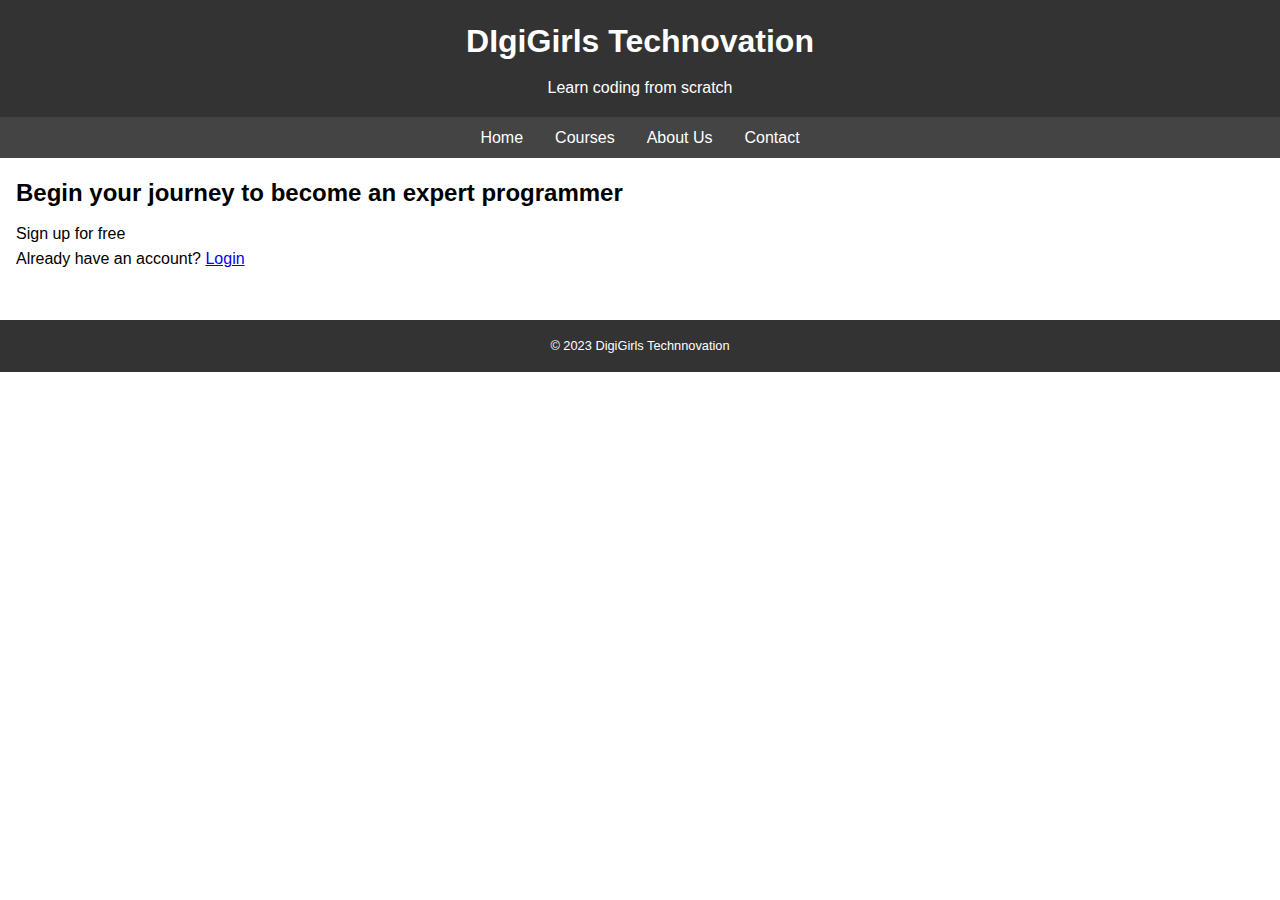
==== index.html @ 5469467a "Added homepage and CSS styles" ====
<!DOCTYPE html>
<html lang="en">

<head>
    <meta charset="UTF-8">
    <meta name="viewport" content="width=device-width, initial-scale=1.0">
    <title>DigiGirls Technnovation</title>
    <link rel="stylesheet" href="css/style.css">
</head>

<body>
    <header>
        <h1>DIgiGirls Technovation</h1>
        <p>Learn coding from scratch</p>
    </header>

    <nav>
        <ul>
            <li><a href="index.html">Home</a></li>
            <li><a href="courses.html">Courses</a></li>
            <li><a href="about.html">About Us</a></li>
            <li><a href="contact.html">Contact</a></li>
        </ul>
    </nav>

    <main>
        <section>
            <h2>Begin your journey to become an expert programmer</h2>
            <p>Sign up for free</p>
            <p>Already have an account? <a href="login.html">Login</a></p>
        </section>
    </main>

    <footer>
        <p>&copy; 2023 DigiGirls Technnovation</p>
    </footer>
</body>

</html>
---- css/style.css ----
/* Reset default styles for some elements */
body, h1, h2, p, ul, li, a {
    margin: 0;
    padding: 0;
}

/* Global styles */
body {
    font-family: Arial, sans-serif;
    line-height: 1.6;
}

header {
    background-color: #333;
    color: #fff;
    padding: 1rem;
    text-align: center;
}

header h1 {
    font-size: 2rem;
    margin-bottom: 0.5rem;
}

nav {
    background-color: #444;
    padding: 0.5rem;
}

nav ul {
    list-style: none;
    display: flex;
    justify-content: center;
}

nav li {
    margin: 0 1rem;
}

nav a {
    color: #fff;
    text-decoration: none;
}

nav a:hover {
    color: #f1f1f1;
}

main {
    padding: 1rem;
}

section {
    margin-bottom: 2rem;
}

h2 {
    font-size: 1.5rem;
    margin-bottom: 0.5rem;
}

footer {
    background-color: #333;
    color: #fff;
    padding: 1rem;
    text-align: center;
}

footer p {
    font-size: 0.8rem;
}

/* Additional styles for specific elements can be added here */
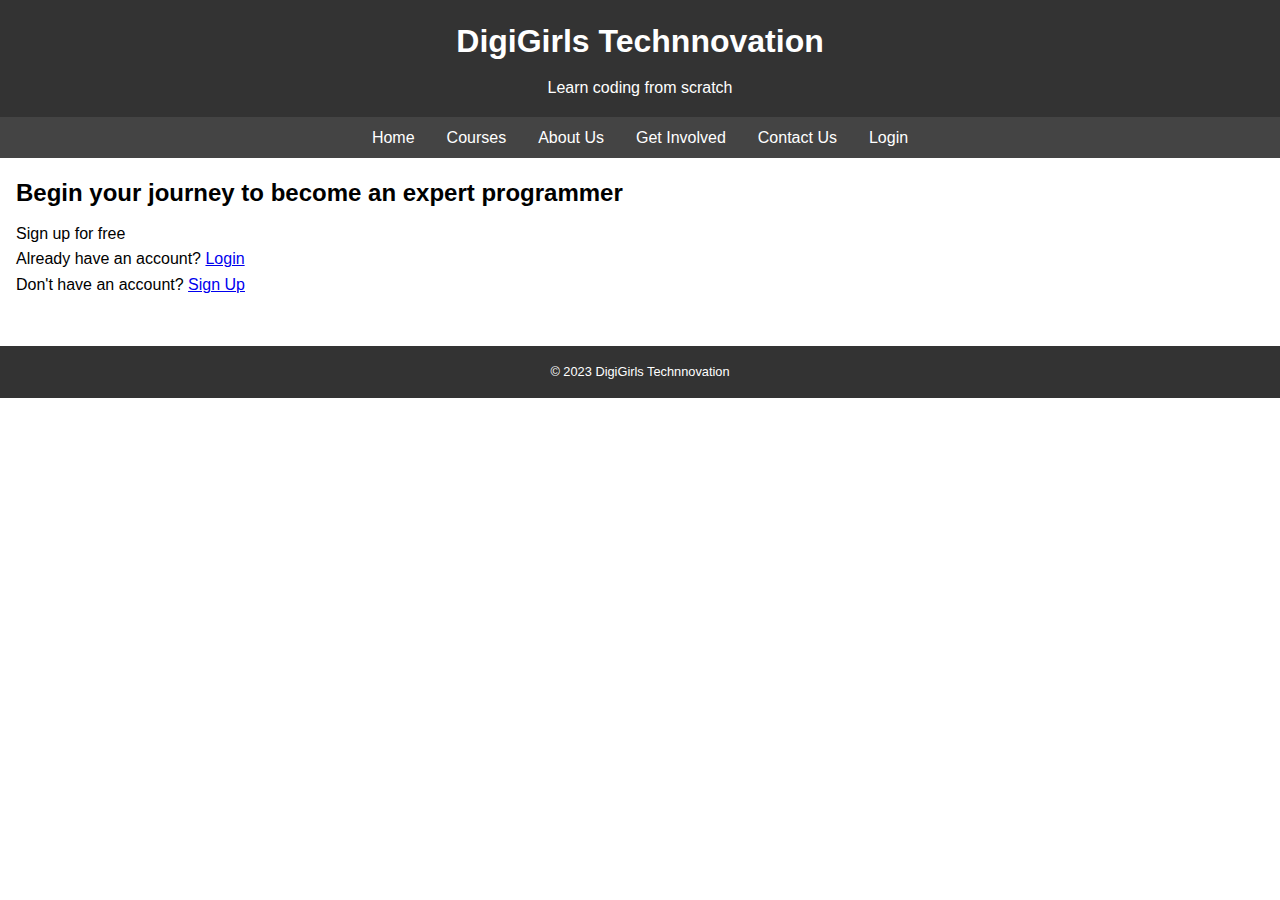
==== commit c844bea0: "get_involved" ====
--- a/index.html
+++ b/index.html
@@ -10,7 +10,7 @@
 
 <body>
     <header>
-        <h1>DIgiGirls Technovation</h1>
+        <h1>DigiGirls Technnovation</h1>
         <p>Learn coding from scratch</p>
     </header>
 
@@ -19,7 +19,9 @@
             <li><a href="index.html">Home</a></li>
             <li><a href="courses.html">Courses</a></li>
             <li><a href="about.html">About Us</a></li>
-            <li><a href="contact.html">Contact</a></li>
+            <li><a href="#get-involved">Get Involved</a></li>
+            <li><a href="contact.html">Contact Us</a></li>
+            <li><a href="login.html">Login</a></li>
         </ul>
     </nav>
 
@@ -28,6 +30,7 @@
             <h2>Begin your journey to become an expert programmer</h2>
             <p>Sign up for free</p>
             <p>Already have an account? <a href="login.html">Login</a></p>
+            <p>Don't have an account? <a href="signup.html">Sign Up</a></p> <!-- Added link to Sign Up page -->
         </section>
     </main>
 
@@ -36,5 +39,4 @@
     </footer>
 </body>
 
-</html>
-
+</html>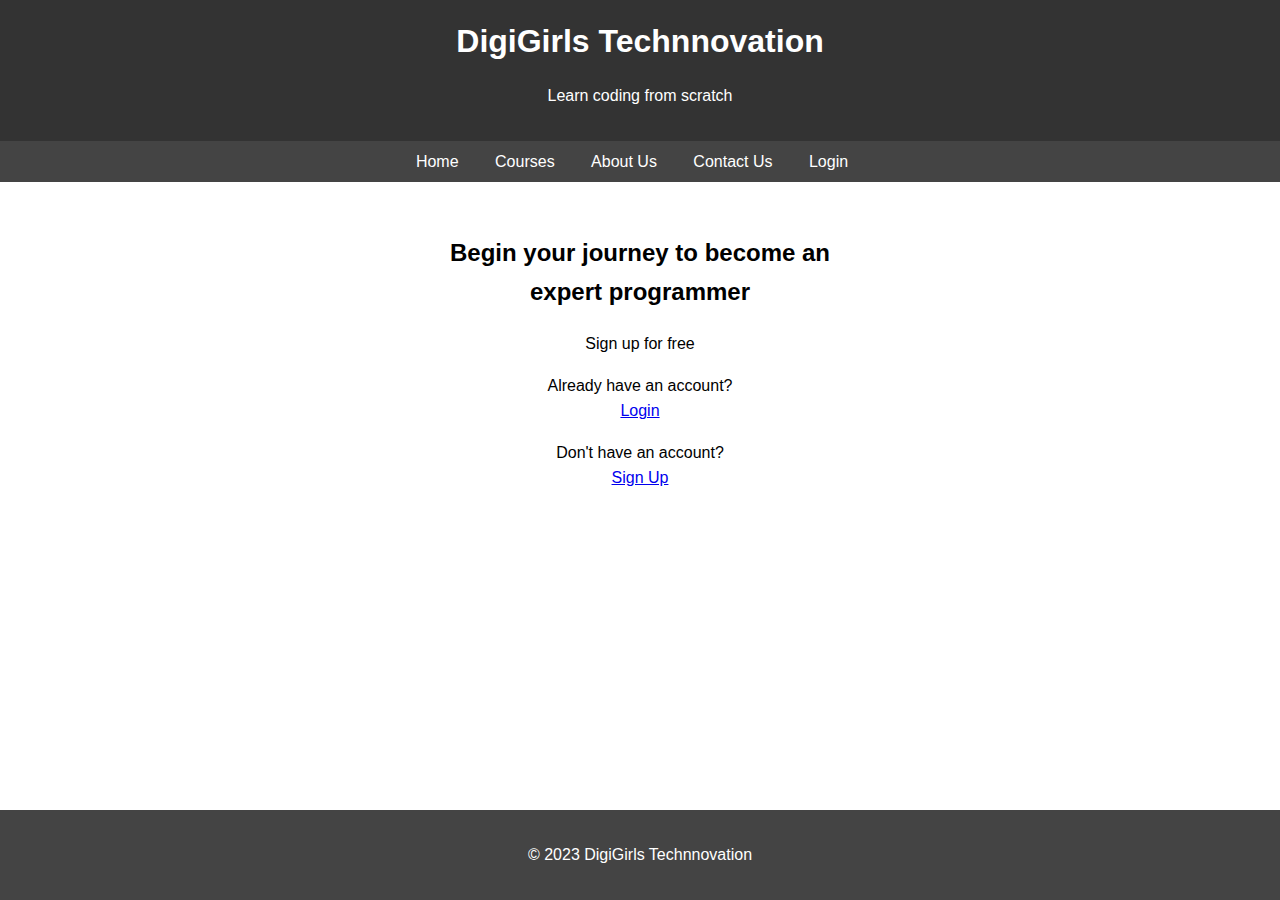
==== commit 5798d366: "add_us" ====
--- a/index.html
+++ b/index.html
@@ -19,7 +19,6 @@
             <li><a href="index.html">Home</a></li>
             <li><a href="courses.html">Courses</a></li>
             <li><a href="about.html">About Us</a></li>
-            <li><a href="#get-involved">Get Involved</a></li>
             <li><a href="contact.html">Contact Us</a></li>
             <li><a href="login.html">Login</a></li>
         </ul>
@@ -39,4 +38,5 @@
     </footer>
 </body>
 
-</html>+</html>
+
--- a/css/style.css
+++ b/css/style.css
@@ -1,74 +1,411 @@
-/* Reset default styles for some elements */
-body, h1, h2, p, ul, li, a {
-    margin: 0;
-    padding: 0;
-}
+/* style.css */
 
 /* Global styles */
 body {
-    font-family: Arial, sans-serif;
-    line-height: 1.6;
+  font-family: Arial, sans-serif;
+  line-height: 1.6;
+  margin: 0;
+  padding: 0;
+  display: flex;
+  flex-direction: column;
+  min-height:100vh;
 }
 
 header {
+  background-color: #333;
+  color: #fff;
+  text-align: center;
+  padding: 1rem;
+}
+
+nav {
+  background-color: #444;
+  padding: 0.5rem;
+}
+
+nav ul {
+  list-style: none;
+  padding: 0;
+  margin: 0;
+  text-align: center;
+}
+
+nav li {
+  display: inline-block;
+  margin-right: 1rem;
+}
+
+nav li a {
+  color: #fff;
+  text-decoration: none;
+  padding: 0.5rem;
+}
+
+main {
+  padding: 2rem;
+}
+
+footer {
+  background-color: #444;
+  color: #fff;
+  text-align: center;
+  padding: 1rem;
+  margin-top:auto;
+}
+
+/* Home page specific styles */
+h1 {
+  margin: 0;
+}
+
+/* Sign-up page specific styles */
+form {
+  max-width: 400px;
+  margin: 0 auto;
+}
+
+form label {
+  display: block;
+  margin-bottom: 0.5rem;
+}
+
+form input[type="text"],
+form input[type="email"],
+form input[type="password"],
+form select {
+  width: 100%;
+  padding: 0.5rem;
+  margin-bottom: 1rem;
+}
+
+form button {
+  background-color: #333;
+  color: #fff;
+  padding: 0.5rem 1rem;
+  border: none;
+  cursor: pointer;
+}
+
+/* Login page specific styles */
+h2 {
+  text-align: center;
+}
+
+main section {
+  max-width: 400px;
+  margin: 0 auto;
+}
+
+main section p {
+  text-align: center;
+}
+
+main section a {
+  display: block;
+  text-align: center;
+  margin-bottom: 0.5rem;
+}
+
+/* Center the header text */
+header h1, header p {
+  text-align: center;
+}
+
+/* Center the navigation links */
+nav ul {
+  text-align: center;
+}
+
+/* Center the footer text */
+footer p {
+  text-align: center;
+}
+
+css$ cat style.css 
+/* style.css */
+
+/* Global styles */
+body {
+  font-family: Arial, sans-serif;
+  line-height: 1.6;
+  margin: 0;
+  padding: 0;
+}
+
+header {
+  background-color: #333;
+  color: #fff;
+  text-align: center;
+  padding: 1rem;
+}
+
+nav {
+  background-color: #444;
+  padding: 0.5rem;
+}
+
+nav ul {
+  list-style: none;
+  padding: 0;
+  margin: 0;
+  text-align: center;
+}
+
+nav li {
+  display: inline-block;
+  margin-right: 1rem;
+}
+
+nav li a {
+  color: #fff;
+  text-decoration: none;
+  padding: 0.5rem;
+}
+
+main {
+  padding: 2rem;
+}
+
+footer {
+  background-color: #444;
+  color: #fff;
+  text-align: center;
+  padding: 1rem;
+  margin-top:auto;
+}
+
+/* Home page specific styles */
+h1 {
+  margin: 0;
+}
+
+/* Sign-up page specific styles */
+form {
+  max-width: 400px;
+  margin: 0 auto;
+}
+
+form label {
+  display: block;
+  margin-bottom: 0.5rem;
+}
+
+form input[type="text"],
+form input[type="email"],
+form input[type="password"],
+form select {
+  width: 100%;
+  padding: 0.5rem;
+  margin-bottom: 1rem;
+}
+
+form button {
+  background-color: #333;
+  color: #fff;
+  padding: 0.5rem 1rem;
+  border: none;
+  cursor: pointer;
+}
+
+/* Login page specific styles */
+h2 {
+  text-align: center;
+}
+
+main section {
+  max-width: 400px;
+  margin: 0 auto;
+}
+
+main section p {
+  text-align: center;
+}
+
+main section a {
+  display: block;
+  text-align: center;
+  margin-bottom: 0.5rem;
+}
+
+/* Center the header text */
+header h1, header p {
+  text-align: center;
+}
+
+/* Center the navigation links */
+nav ul {
+  text-align: center;
+}
+
+/* Center the footer text */
+footer p {
+  text-align: center;
+}
+
+
+/* About Us page specific styles */
+#about {
+  text-align: center;
+}
+
+.team-member {
+  display: inline-block;
+  margin: 1rem;
+}
+
+.team-member img {
+  width: 200px;
+  height: 200px;
+  border-radius: 50%;
+  object-fit: cover;
+}
+
+.team-member h4 {
+  margin-top: 1rem;
+}
+
+.team-member p {
+  margin-bottom: 1rem;
+}
+
+
+
+
+
+
+/* Contact page specific styles */
+.contact-form {
+    max-width: 400px;
+    margin: 0 auto;
+    padding: 2rem;
+    background-color: #f7f7f7;
+    border-radius: 5px;
+}
+
+.contact-form h2 {
+    text-align: center;
+    margin-bottom: 1rem;
+}
+
+.contact-form label {
+    display: block;
+    margin-bottom: 0.5rem;
+}
+
+.contact-form input,
+.contact-form textarea {
+    width: 100%;
+    padding: 0.5rem;
+    margin-bottom: 1rem;
+}
+
+.contact-form button {
     background-color: #333;
     color: #fff;
-    padding: 1rem;
-    text-align: center;
-}
-
-header h1 {
-    font-size: 2rem;
-    margin-bottom: 0.5rem;
-}
-
-nav {
-    background-color: #444;
-    padding: 0.5rem;
-}
-
-nav ul {
-    list-style: none;
-    display: flex;
-    justify-content: center;
-}
-
-nav li {
-    margin: 0 1rem;
-}
-
-nav a {
-    color: #fff;
-    text-decoration: none;
-}
-
-nav a:hover {
-    color: #f1f1f1;
-}
-
+    padding: 0.5rem 1rem;
+    border: none;
+    cursor: pointer;
+}
+
+/* Add some responsive styles for better user experience on smaller screens */
+@media screen and (max-width: 768px) {
+    .contact-form {
+        max-width: 90%;
+    }
+}
+
+@media screen and (max-width: 480px) {
+    .contact-form {
+        padding: 1rem;
+    }
+}
+
+
+
+
+/* Additional styles for the contact page */
 main {
-    padding: 1rem;
-}
-
-section {
-    margin-bottom: 2rem;
-}
-
-h2 {
-    font-size: 1.5rem;
-    margin-bottom: 0.5rem;
-}
-
-footer {
-    background-color: #333;
-    color: #fff;
-    padding: 1rem;
-    text-align: center;
-}
-
-footer p {
-    font-size: 0.8rem;
-}
-
-/* Additional styles for specific elements can be added here */
-
+  display: flex;
+  flex-wrap: wrap;
+}
+
+.contact-section {
+  flex: 1 1 300px;
+  margin: 1rem;
+  padding: 1rem;
+  background-color: #f9f9f9;
+  border-radius: 5px;
+  box-shadow: 0 0 5px rgba(0, 0, 0, 0.2);
+}
+
+.contact-section h2 {
+  border-bottom: 2px solid #333;
+  padding-bottom: 0.5rem;
+}
+
+.contact-form label,
+.contact-form textarea,
+.contact-form button,
+.feedback-form label,
+.feedback-form textarea,
+.feedback-form button {
+  display: block;
+  width: 100%;
+}
+
+.contact-form input[type="text"],
+.contact-form input[type="email"],
+.feedback-form textarea {
+  padding: 0.5rem;
+  margin-bottom: 1rem;
+  border: 1px solid #ccc;
+  border-radius: 5px;
+}
+
+.contact-form textarea,
+.feedback-form textarea {
+  resize: vertical;
+}
+
+.contact-form button,
+.feedback-form button {
+  background-color: #333;
+  color: #fff;
+  padding: 0.5rem 1rem;
+  border: none;
+  border-radius: 5px;
+  cursor: pointer;
+}
+
+.contact-form button:hover,
+.feedback-form button:hover {
+  background-color: #555;
+}
+
+.social-links {
+  display: flex;
+  justify-content: center;
+  gap: 1rem;
+}
+
+.social-links a {
+  display: inline-block;
+  width: 40px;
+  height: 40px;
+  background-color: #333;
+  border-radius: 50%;
+  text-align: center;
+  line-height: 40px;
+  color: #fff;
+}
+
+/* Responsive adjustments */
+@media screen and (max-width: 600px) {
+  main {
+    flex-direction: column;
+  }
+
+  .contact-section {
+    flex: 1 1 auto;
+  }
+}
